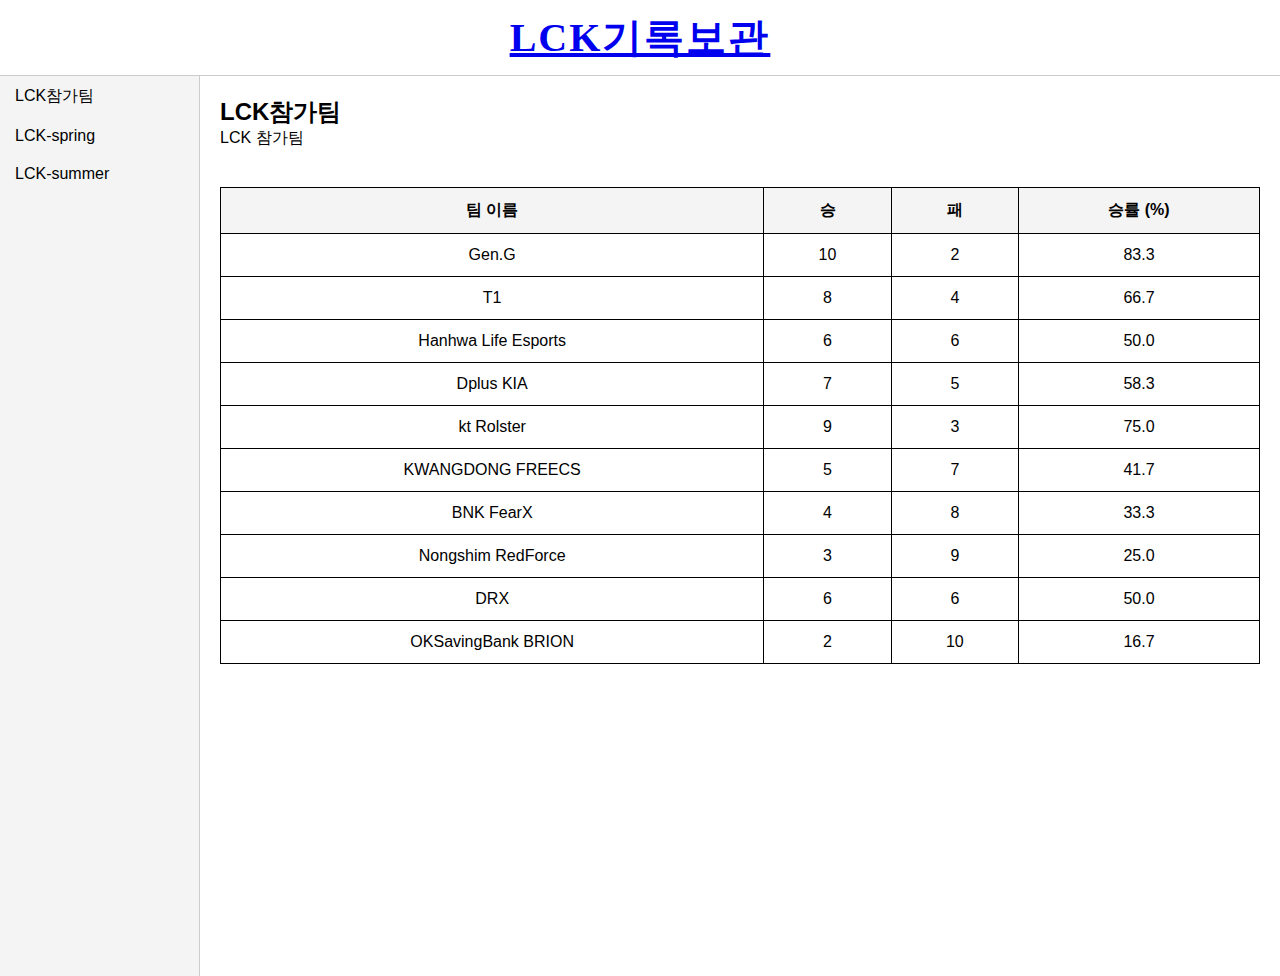
==== 1.html @ 66305b26 "teamstat" ====
<!DOCTYPE html>
<html lang="en">
<head>
    <meta charset="UTF-8">
    <meta name="viewport" content="width=device-width, initial-scale=1.0">
    <title>LCK</title>
    <link rel="stylesheet" href="style.css">
</head>
<body>
    <div class="page-wrapper">
        <h1><a href="index.html">LCK기록보관</a></h1>
    <div class="main-content">
        <ol class="menu-bar">
            <li><a href="1.html">LCK참가팀</a></li>
            <li><a href="2.html">LCK-spring</a></li>
            <li><a href="3.html">LCK-summer</a></li>
        </ol>
        <div class="content">
            <h2>LCK참가팀</h2>
            <p>LCK 참가팀</p>
            <br>
            <table class="team-stats">
                <thead>
                    <tr>
                        <th>팀 이름</th>
                        <th>승</th>
                        <th>패</th>
                        <th>승률 (%)</th>
                    </tr>
                </thead>
                <tbody>
                    <tr>
                        <td>Gen.G</td>
                        <td>10</td>
                        <td>2</td>
                        <td>83.3</td>
                    </tr>
                    <tr>
                        <td>T1</td>
                        <td>8</td>
                        <td>4</td>
                        <td>66.7</td>
                    </tr>
                    <tr>
                        <td>Hanhwa Life Esports</td>
                        <td>6</td>
                        <td>6</td>
                        <td>50.0</td>
                    </tr>
                    <tr>
                        <td>Dplus KIA</td>
                        <td>7</td>
                        <td>5</td>
                        <td>58.3</td>
                    </tr>
                    <tr>
                        <td>kt Rolster</td>
                        <td>9</td>
                        <td>3</td>
                        <td>75.0</td>
                    </tr>
                    <tr>
                        <td>KWANGDONG FREECS</td>
                        <td>5</td>
                        <td>7</td>
                        <td>41.7</td>
                    </tr>
                    <tr>
                        <td>BNK FearX</td>
                        <td>4</td>
                        <td>8</td>
                        <td>33.3</td>
                    </tr>
                    <tr>
                        <td>Nongshim RedForce</td>
                        <td>3</td>
                        <td>9</td>
                        <td>25.0</td>
                    </tr>
                    <tr>
                        <td>DRX</td>
                        <td>6</td>
                        <td>6</td>
                        <td>50.0</td>
                    </tr>
                    <tr>
                        <td>OKSavingBank BRION</td>
                        <td>2</td>
                        <td>10</td>
                        <td>16.7</td>
                    </tr>
                </tbody>
            </table>
        </div>
    </div>
    </div>    
</body>
</html>
---- style.css ----
/* style.css */

/* Reset default margins and paddings */
* {
    margin: 0;
    padding: 0;
    box-sizing: border-box;
}

/* Body styling */
body {
    font-family: Arial, sans-serif;
    margin: 0;
    padding: 0;
}

/* h1 styling */
h1 {
    font-size: 2.5em;
    color: #333;
    text-align: center;
    margin: 0;
    padding: 10px 0;
    border-bottom: 1px solid #ccc;
    font-family: 'Georgia', serif;
    letter-spacing: 2px;
    text-transform: uppercase;
    background-color: #fff;
}

/* Page wrapper */
.page-wrapper {
    display: grid;
    grid-template-rows: auto 1fr; /* First row for h1, second row for menu-bar and content */
    height: 100vh;
}

/* Main content area */
.main-content {
    display: grid;
    grid-template-columns: 200px 1fr; /* Left menu-bar and main content */
    height: 100%;
}

/* Menu-bar styling */
.menu-bar {
    list-style-type: none;
    padding: 0;
    margin: 0;
    background-color: #f4f4f4;
    border-right: 1px solid #ccc;
    height: 100vh;
    overflow-y: auto; /* Vertical scroll for menu-bar if needed */
}

.menu-bar li {
    padding: 10px 15px;
}

.menu-bar li a {
    text-decoration: none;
    color: #000;
    display: block;
}

.menu-bar li:hover {
    background-color: #ddd;
}

/* Content styling */
.content {
    padding: 20px;
    overflow: auto; /* Enable scrolling for content */
}

/* Table styling */
.table-section {
    margin-top: 20px;
}

.table1,
.table2 {
    width: 100%;
    border-collapse: collapse;
}

.table1 th,
.table1 td,
.table2 th,
.table2 td {
    border: 1px solid #ccc;
    padding: 10px;
    text-align: center;
}

/* 팀 통계 표 스타일링 */
.team-stats {
    width: 100%;
    border-collapse: collapse;
    margin-top: 20px;
}

.team-stats, .team-stats th, .team-stats td {
    border: 1px solid black;
    border-spacing: 0;
}

.team-stats th, .team-stats td {
    padding: 12px 15px; /* 더 넓은 패딩으로 간격 확보 */
    text-align: center; /* 텍스트 가운데 정렬 */
}

.team-stats th {
    background-color: #f4f4f4;
}

/* 화면 크기가 500px보다 작은 경우의 반응형 디자인 */
@media (max-width: 500px) {
    body {
        flex-direction: column;
    }

    .menu-bar {
        width: 100%; /* 모바일에서는 전체 너비 */
        height: auto; /* 자동 높이 */
        border-right: none; /* 오른쪽 테두리 제거 */
        border-bottom: 1px solid #ccc; /* 아래 테두리 추가 */
        position: static; /* 정상 위치 설정 */
        top: auto;
    }

    .content {
        margin-left: 0; /* 왼쪽 여백 제거 */
        padding: 10px; /* 모바일을 위한 패딩 조정 */
    }

    h1 {
        font-size: 1.5em; /* 모바일을 위한 폰트 크기 조정 */
        position: static; /* 정상 위치 설정 */
    }
}
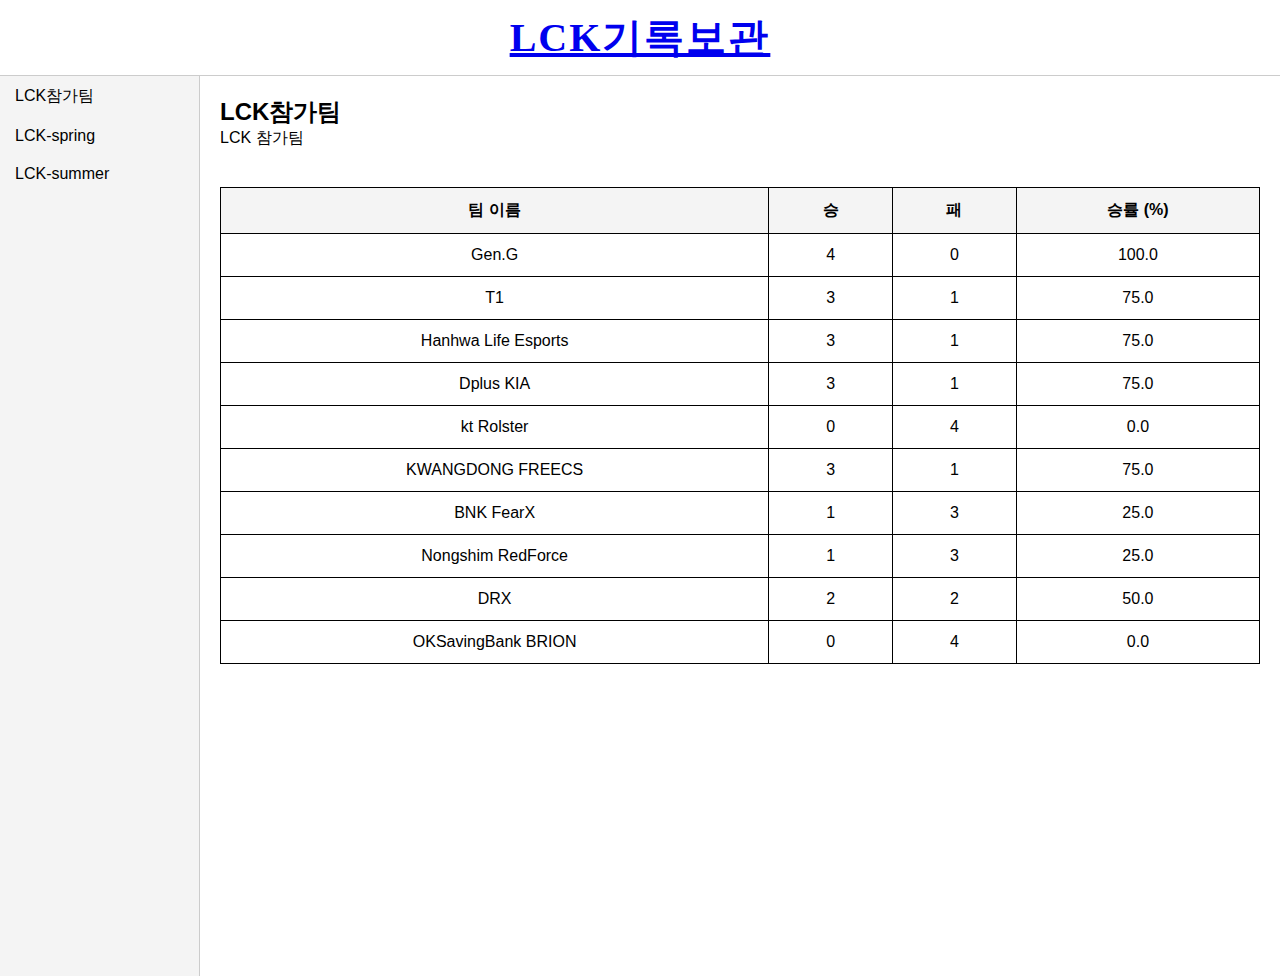
==== commit 03c90c03: "js+teamstat" ====
--- a/1.html
+++ b/1.html
@@ -31,68 +31,69 @@
                 <tbody>
                     <tr>
                         <td>Gen.G</td>
-                        <td>10</td>
-                        <td>2</td>
-                        <td>83.3</td>
+                        <td>4</td>
+                        <td>0</td>
+                        <td class="win-rate"></td>
                     </tr>
                     <tr>
                         <td>T1</td>
-                        <td>8</td>
-                        <td>4</td>
-                        <td>66.7</td>
+                        <td>3</td>
+                        <td>1</td>
+                        <td class="win-rate"></td>
                     </tr>
                     <tr>
                         <td>Hanhwa Life Esports</td>
-                        <td>6</td>
-                        <td>6</td>
-                        <td>50.0</td>
+                        <td>3</td>
+                        <td>1</td>
+                        <td class="win-rate"></td>
                     </tr>
                     <tr>
                         <td>Dplus KIA</td>
-                        <td>7</td>
-                        <td>5</td>
-                        <td>58.3</td>
+                        <td>3</td>
+                        <td>1</td>
+                        <td class="win-rate"></td>
                     </tr>
                     <tr>
                         <td>kt Rolster</td>
-                        <td>9</td>
-                        <td>3</td>
-                        <td>75.0</td>
+                        <td>0</td>
+                        <td>4</td>
+                        <td class="win-rate"></td>
                     </tr>
                     <tr>
                         <td>KWANGDONG FREECS</td>
-                        <td>5</td>
-                        <td>7</td>
-                        <td>41.7</td>
+                        <td>3</td>
+                        <td>1</td>
+                        <td class="win-rate"></td>
                     </tr>
                     <tr>
                         <td>BNK FearX</td>
-                        <td>4</td>
-                        <td>8</td>
-                        <td>33.3</td>
+                        <td>1</td>
+                        <td>3</td>
+                        <td class="win-rate"></td>
                     </tr>
                     <tr>
                         <td>Nongshim RedForce</td>
+                        <td>1</td>
                         <td>3</td>
-                        <td>9</td>
-                        <td>25.0</td>
+                        <td class="win-rate"></td>
                     </tr>
                     <tr>
                         <td>DRX</td>
-                        <td>6</td>
-                        <td>6</td>
-                        <td>50.0</td>
+                        <td>2</td>
+                        <td>2</td>
+                        <td class="win-rate"></td>
                     </tr>
                     <tr>
                         <td>OKSavingBank BRION</td>
-                        <td>2</td>
-                        <td>10</td>
-                        <td>16.7</td>
+                        <td>0</td>
+                        <td>4</td>
+                        <td class="win-rate"></td>
                     </tr>
                 </tbody>
             </table>
         </div>
     </div>
-    </div>    
+    </div>
+    <script src="script.js" defer></script>  
 </body>
 </html>
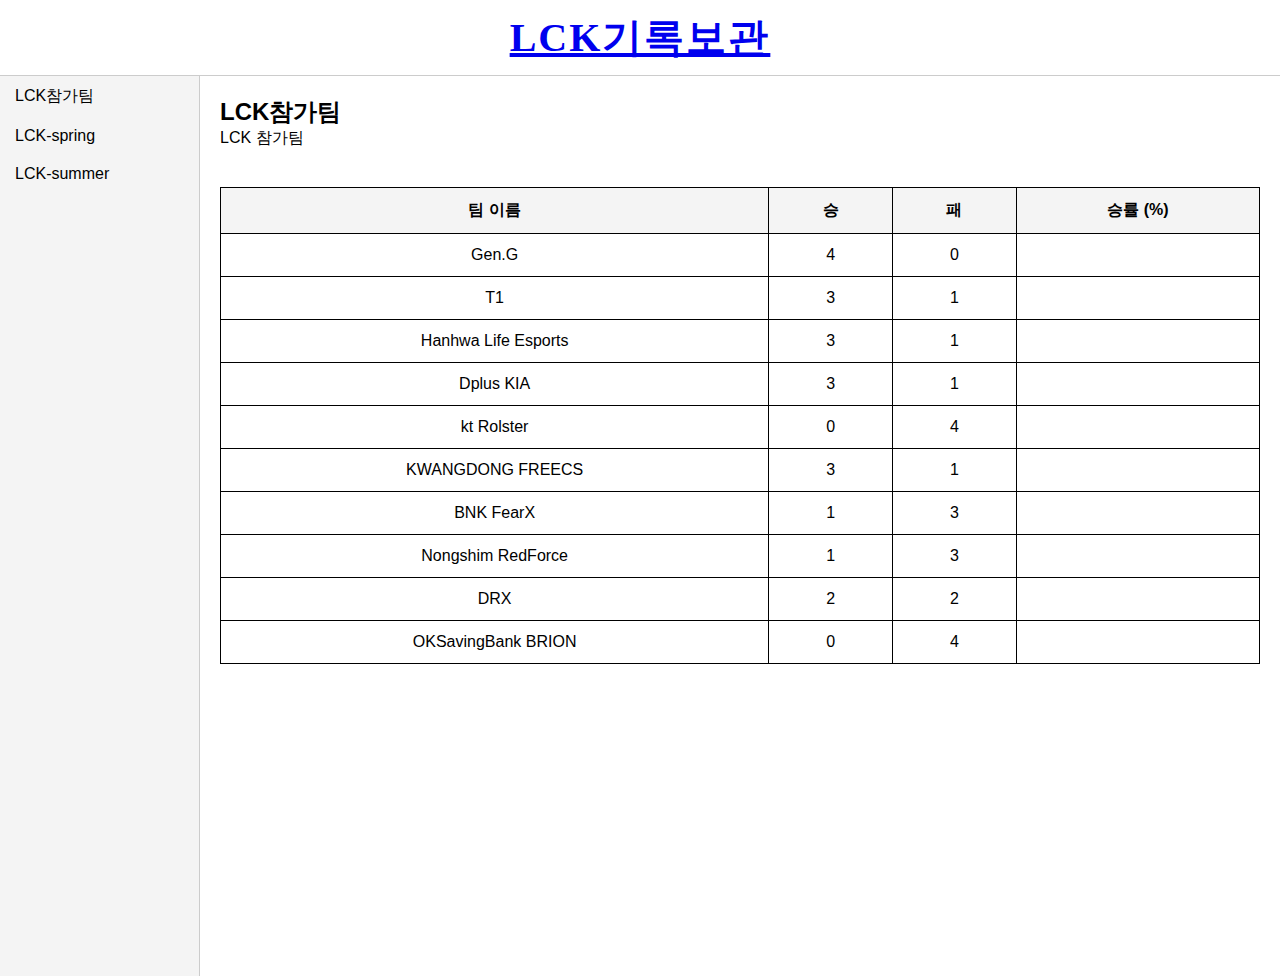
==== commit a5f8e1ee: "teamstat+js" ====
--- a/1.html
+++ b/1.html
@@ -28,7 +28,7 @@
                         <th>승률 (%)</th>
                     </tr>
                 </thead>
-                <tbody>
+                <tbody id="team-stats-body">
                     <tr>
                         <td>Gen.G</td>
                         <td>4</td>
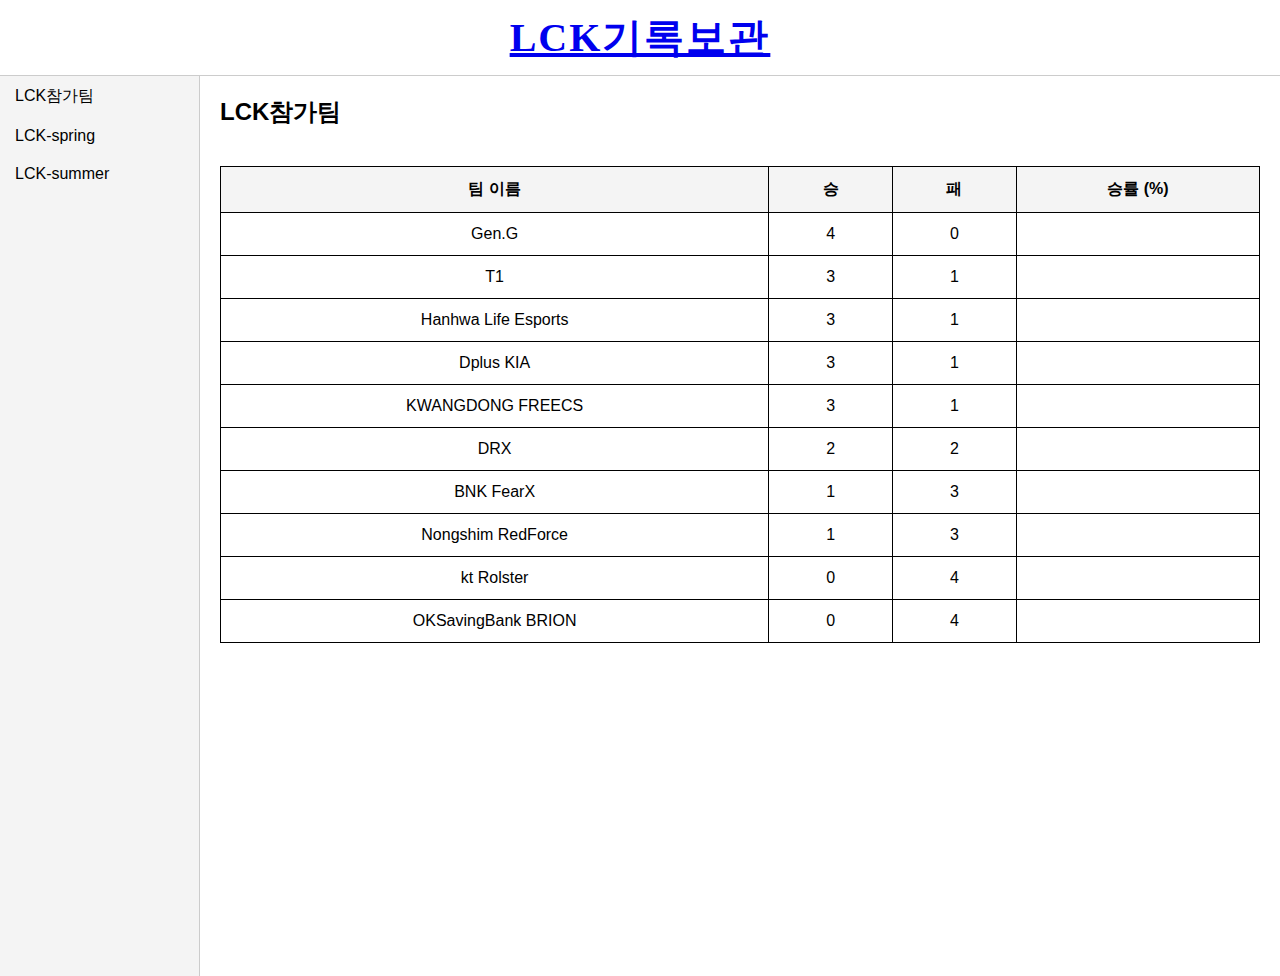
==== commit 712ddfc3: "teamstat+js_2" ====
--- a/1.html
+++ b/1.html
@@ -17,7 +17,6 @@
         </ol>
         <div class="content">
             <h2>LCK참가팀</h2>
-            <p>LCK 참가팀</p>
             <br>
             <table class="team-stats">
                 <thead>
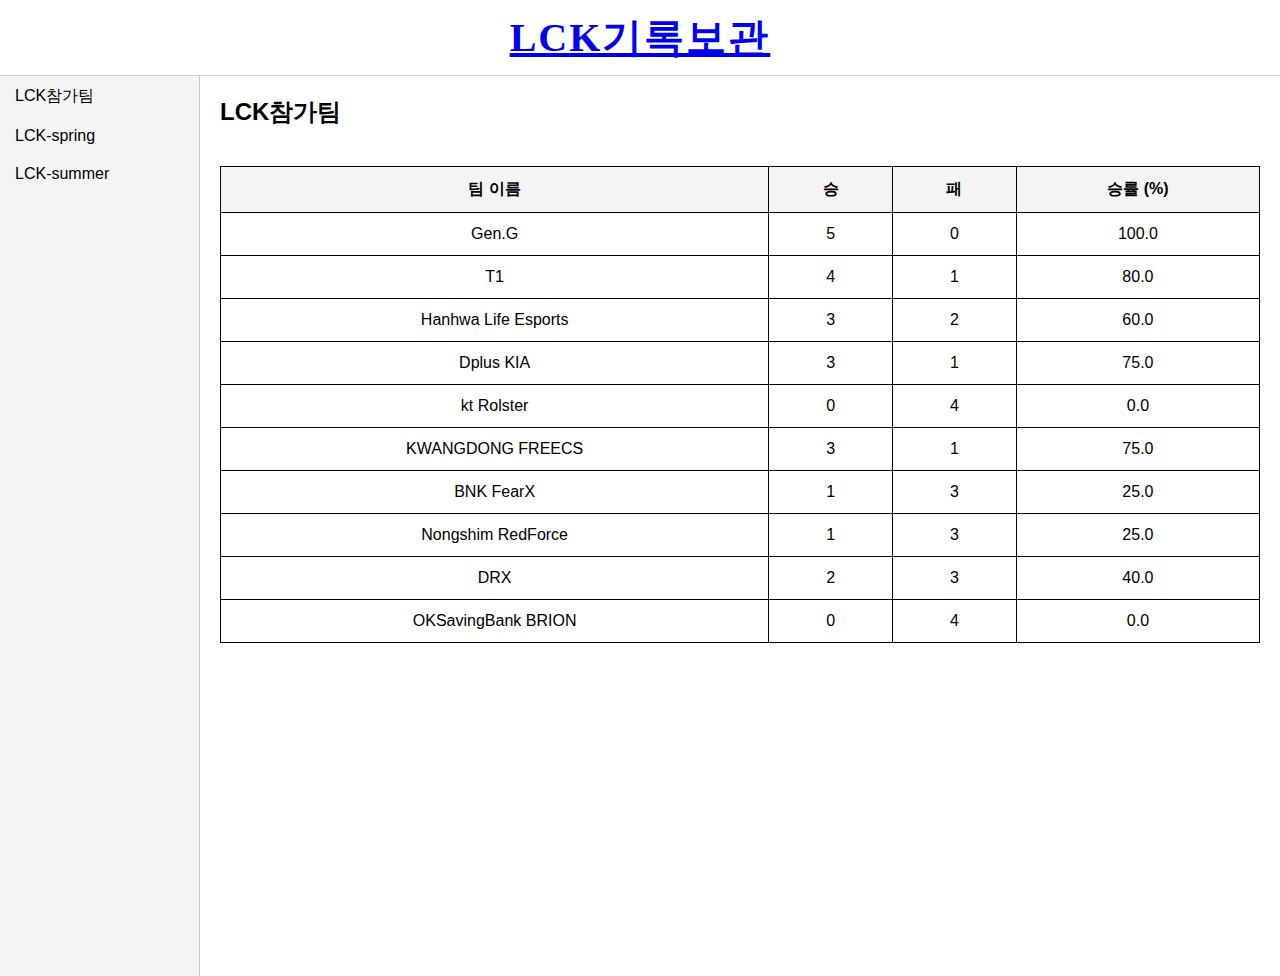
==== commit 87d4c626: "teamstat+summer_0626" ====
--- a/1.html
+++ b/1.html
@@ -30,20 +30,20 @@
                 <tbody id="team-stats-body">
                     <tr>
                         <td>Gen.G</td>
-                        <td>4</td>
+                        <td>5</td>
                         <td>0</td>
                         <td class="win-rate"></td>
                     </tr>
                     <tr>
                         <td>T1</td>
-                        <td>3</td>
+                        <td>4</td>
                         <td>1</td>
                         <td class="win-rate"></td>
                     </tr>
                     <tr>
                         <td>Hanhwa Life Esports</td>
                         <td>3</td>
-                        <td>1</td>
+                        <td>2</td>
                         <td class="win-rate"></td>
                     </tr>
                     <tr>
@@ -79,7 +79,7 @@
                     <tr>
                         <td>DRX</td>
                         <td>2</td>
-                        <td>2</td>
+                        <td>3</td>
                         <td class="win-rate"></td>
                     </tr>
                     <tr>
@@ -95,4 +95,4 @@
     </div>
     <script src="script.js" defer></script>  
 </body>
-</html>
+</html>--- a/style.css
+++ b/style.css
@@ -100,12 +100,9 @@
     margin-top: 20px;
 }
 
-.team-stats, .team-stats th, .team-stats td {
+.team-stats th,
+.team-stats td {
     border: 1px solid black;
-    border-spacing: 0;
-}
-
-.team-stats th, .team-stats td {
     padding: 12px 15px; /* 더 넓은 패딩으로 간격 확보 */
     text-align: center; /* 텍스트 가운데 정렬 */
 }
@@ -114,7 +111,7 @@
     background-color: #f4f4f4;
 }
 
-/* 화면 크기가 500px보다 작은 경우의 반응형 디자인 */
+/* Responsive adjustments */
 @media (max-width: 500px) {
     body {
         flex-direction: column;
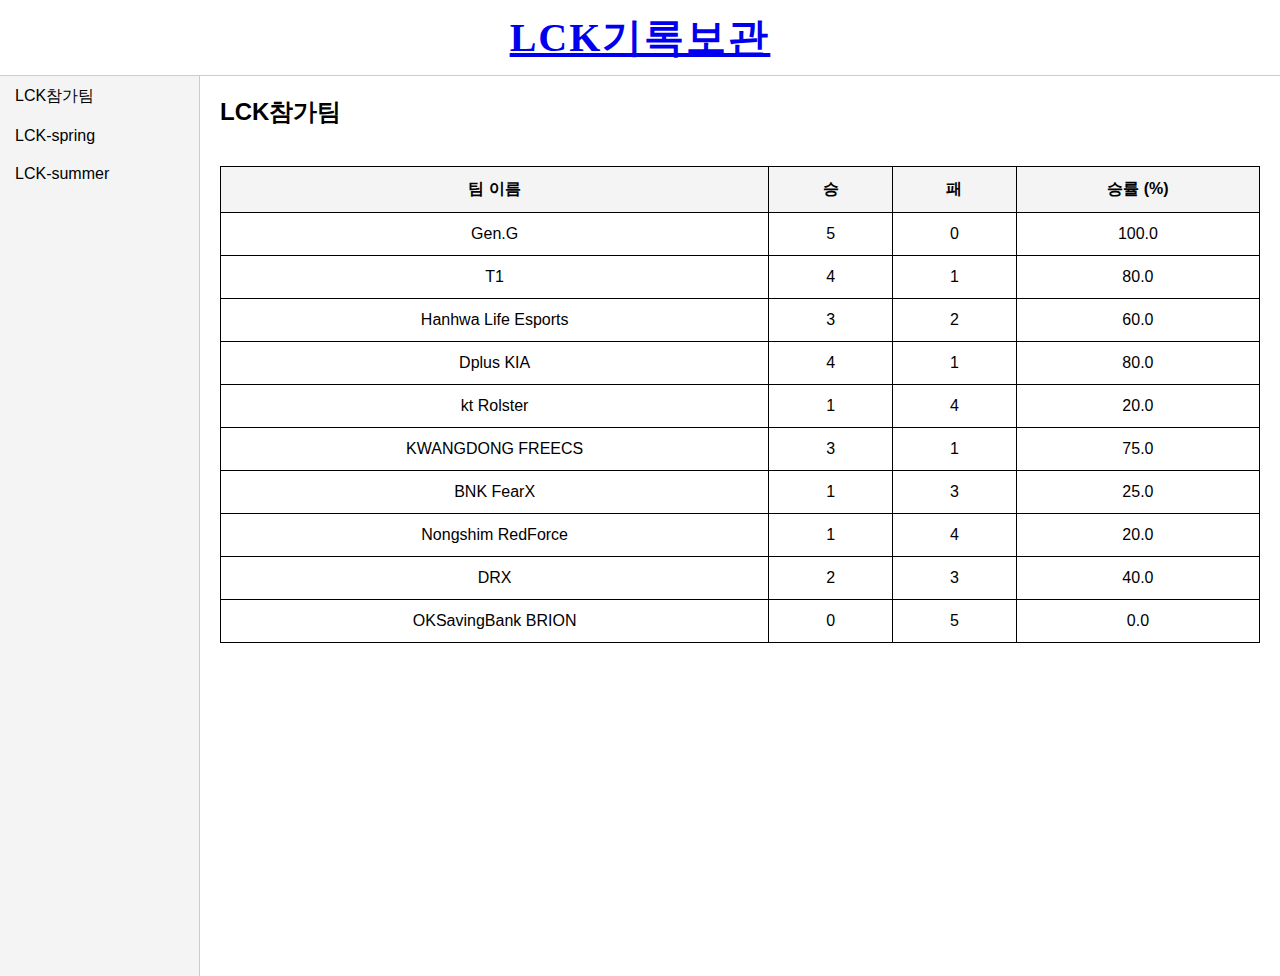
==== commit dff26a0a: "teamstat+summer_0627" ====
--- a/1.html
+++ b/1.html
@@ -48,13 +48,13 @@
                     </tr>
                     <tr>
                         <td>Dplus KIA</td>
-                        <td>3</td>
+                        <td>4</td>
                         <td>1</td>
                         <td class="win-rate"></td>
                     </tr>
                     <tr>
                         <td>kt Rolster</td>
-                        <td>0</td>
+                        <td>1</td>
                         <td>4</td>
                         <td class="win-rate"></td>
                     </tr>
@@ -73,7 +73,7 @@
                     <tr>
                         <td>Nongshim RedForce</td>
                         <td>1</td>
-                        <td>3</td>
+                        <td>4</td>
                         <td class="win-rate"></td>
                     </tr>
                     <tr>
@@ -85,7 +85,7 @@
                     <tr>
                         <td>OKSavingBank BRION</td>
                         <td>0</td>
-                        <td>4</td>
+                        <td>5</td>
                         <td class="win-rate"></td>
                     </tr>
                 </tbody>
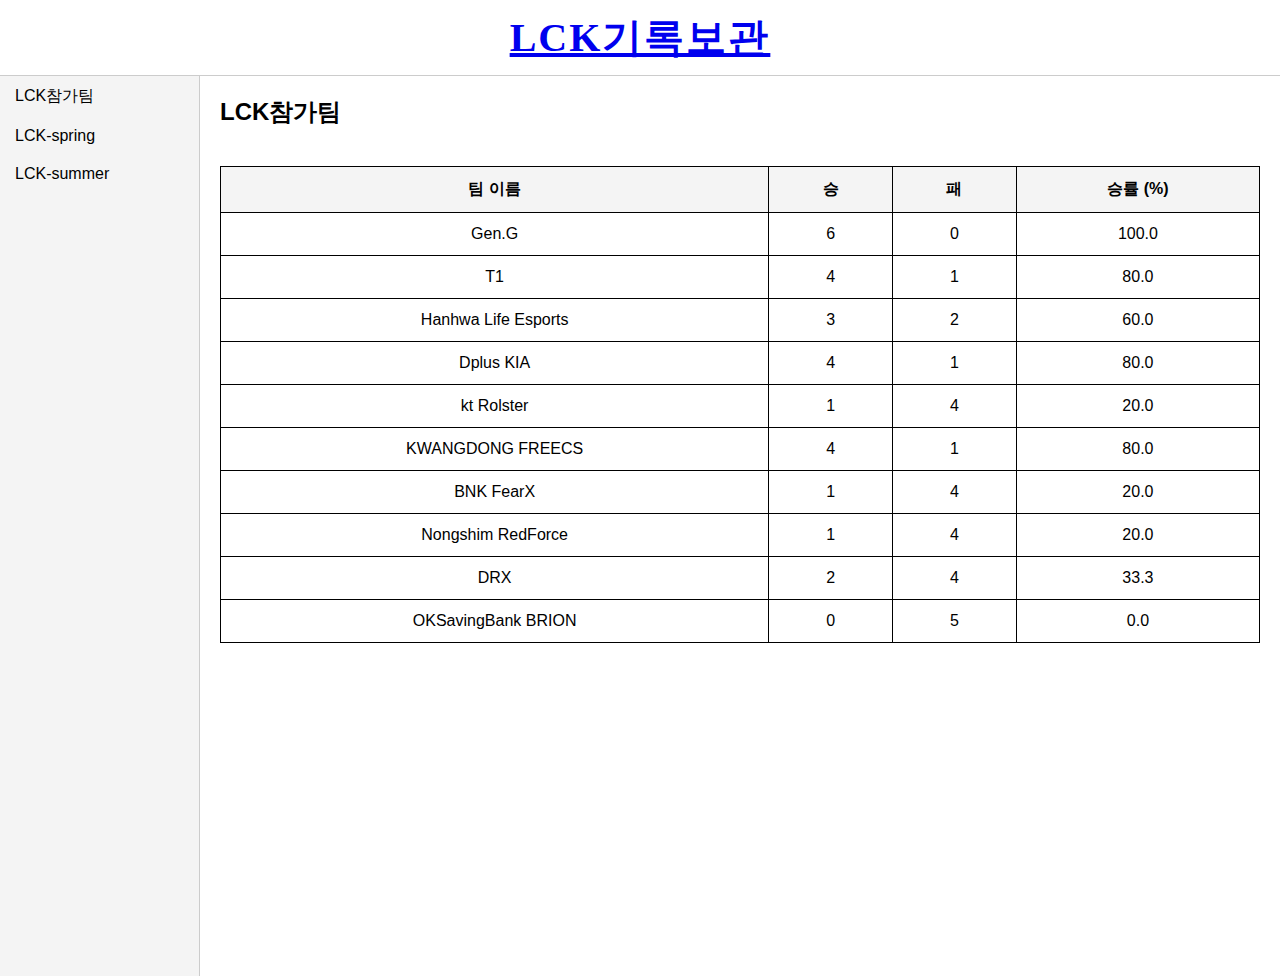
==== commit 7863c476: "teamstat+summer_0628" ====
--- a/1.html
+++ b/1.html
@@ -30,7 +30,7 @@
                 <tbody id="team-stats-body">
                     <tr>
                         <td>Gen.G</td>
-                        <td>5</td>
+                        <td>6</td>
                         <td>0</td>
                         <td class="win-rate"></td>
                     </tr>
@@ -60,14 +60,14 @@
                     </tr>
                     <tr>
                         <td>KWANGDONG FREECS</td>
-                        <td>3</td>
+                        <td>4</td>
                         <td>1</td>
                         <td class="win-rate"></td>
                     </tr>
                     <tr>
                         <td>BNK FearX</td>
                         <td>1</td>
-                        <td>3</td>
+                        <td>4</td>
                         <td class="win-rate"></td>
                     </tr>
                     <tr>
@@ -79,7 +79,7 @@
                     <tr>
                         <td>DRX</td>
                         <td>2</td>
-                        <td>3</td>
+                        <td>4</td>
                         <td class="win-rate"></td>
                     </tr>
                     <tr>
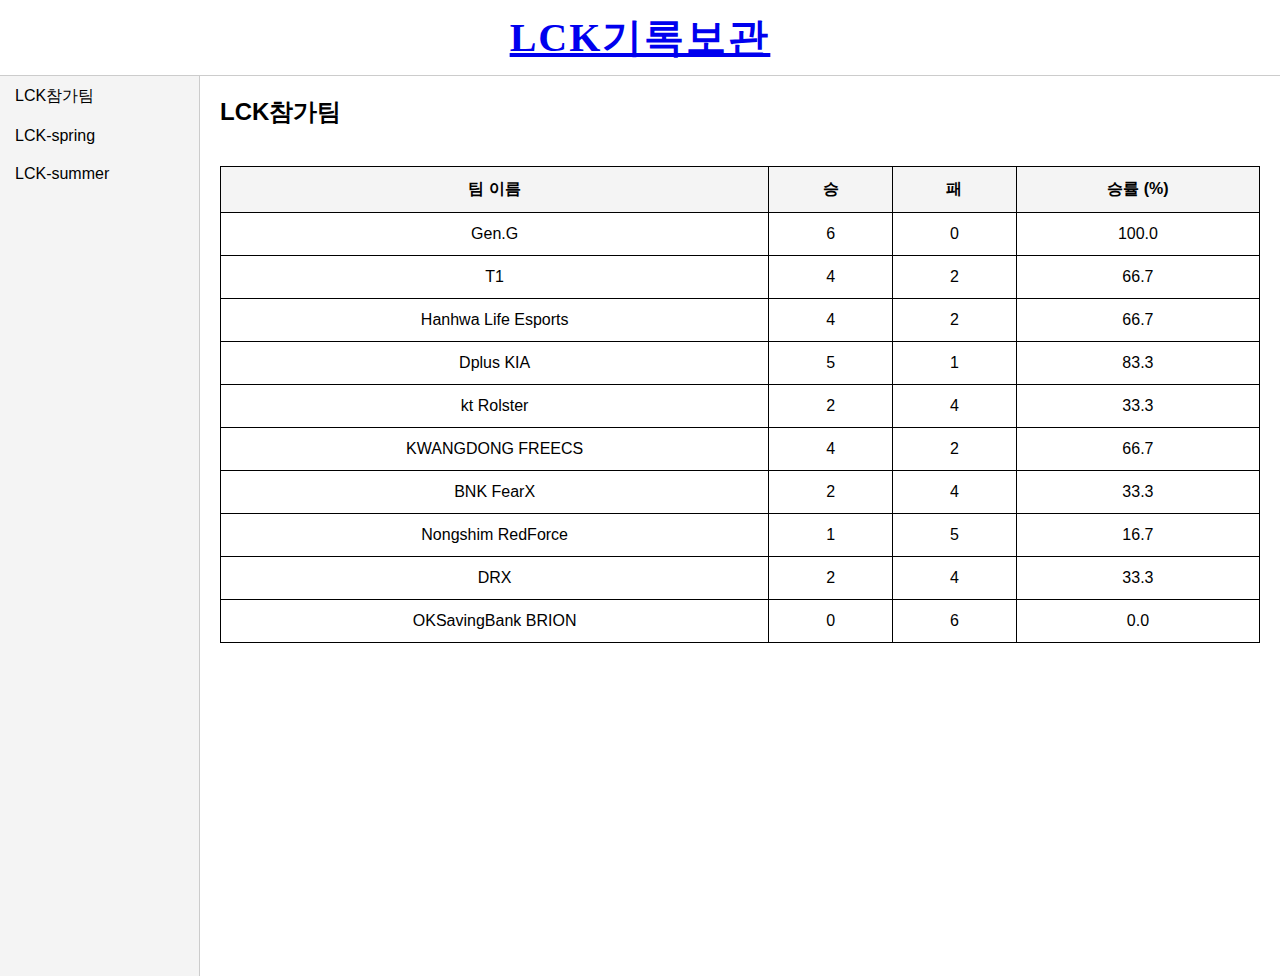
==== commit 2f0edd84: "Update 1.html" ====
--- a/1.html
+++ b/1.html
@@ -37,43 +37,43 @@
                     <tr>
                         <td>T1</td>
                         <td>4</td>
-                        <td>1</td>
+                        <td>2</td>
                         <td class="win-rate"></td>
                     </tr>
                     <tr>
                         <td>Hanhwa Life Esports</td>
-                        <td>3</td>
+                        <td>4</td>
                         <td>2</td>
                         <td class="win-rate"></td>
                     </tr>
                     <tr>
                         <td>Dplus KIA</td>
-                        <td>4</td>
+                        <td>5</td>
                         <td>1</td>
                         <td class="win-rate"></td>
                     </tr>
                     <tr>
                         <td>kt Rolster</td>
-                        <td>1</td>
+                        <td>2</td>
                         <td>4</td>
                         <td class="win-rate"></td>
                     </tr>
                     <tr>
                         <td>KWANGDONG FREECS</td>
                         <td>4</td>
-                        <td>1</td>
+                        <td>2</td>
                         <td class="win-rate"></td>
                     </tr>
                     <tr>
                         <td>BNK FearX</td>
-                        <td>1</td>
+                        <td>2</td>
                         <td>4</td>
                         <td class="win-rate"></td>
                     </tr>
                     <tr>
                         <td>Nongshim RedForce</td>
                         <td>1</td>
-                        <td>4</td>
+                        <td>5</td>
                         <td class="win-rate"></td>
                     </tr>
                     <tr>
@@ -85,7 +85,7 @@
                     <tr>
                         <td>OKSavingBank BRION</td>
                         <td>0</td>
-                        <td>5</td>
+                        <td>6</td>
                         <td class="win-rate"></td>
                     </tr>
                 </tbody>
@@ -95,4 +95,4 @@
     </div>
     <script src="script.js" defer></script>  
 </body>
-</html>+</html>
